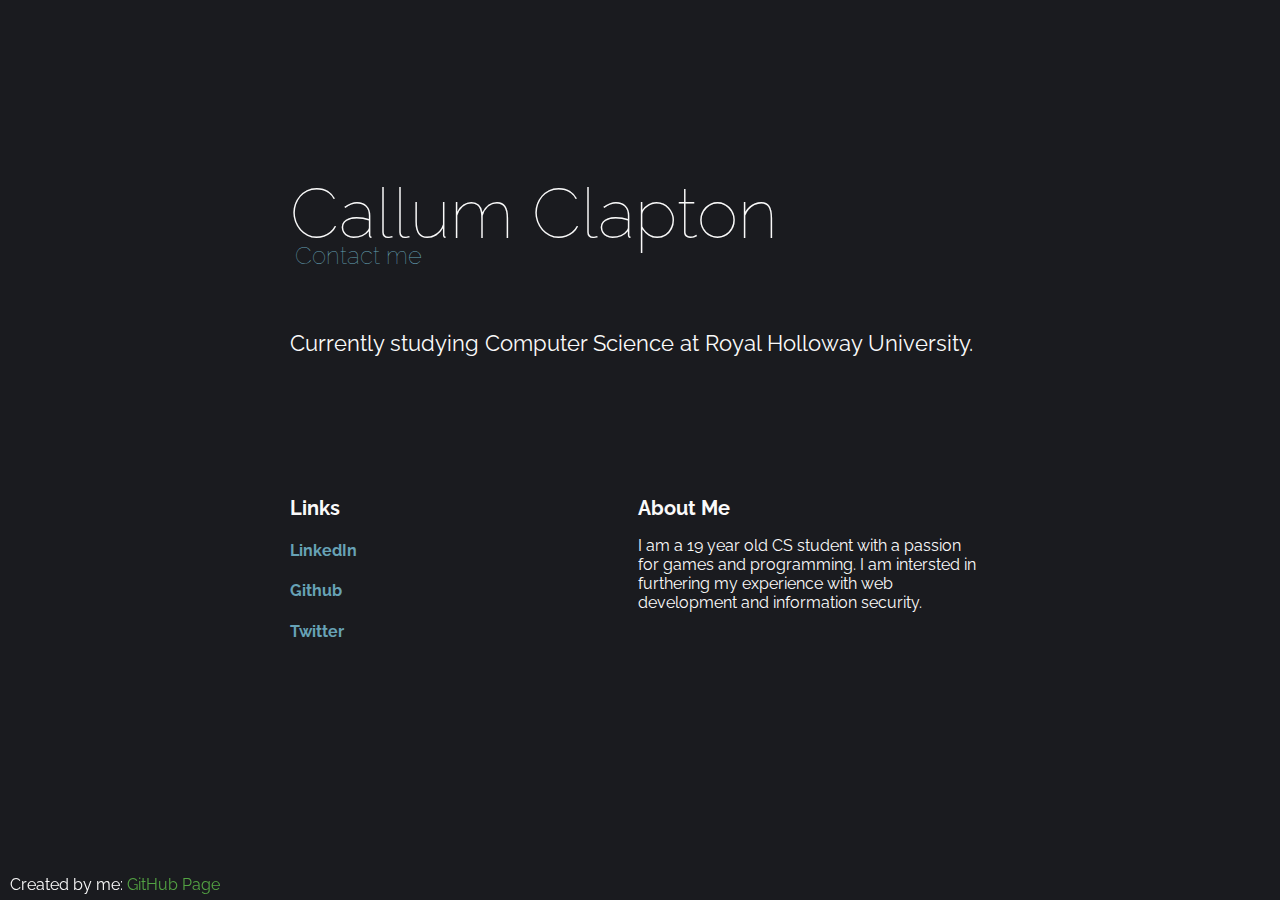
==== index.html @ 0ac468b0 "Added contact form" ====
<!DOCTYPE html>
<html>
<head>
    <meta charset="UTF-8">
    <meta name="viewport" content="width=device-width, initial-scale=1">
    <title>Callum Clapton</title>
    <link rel="stylesheet" type="text/css" href="styles.css?version=2">
    <link href="https://fonts.googleapis.com/css?family=Open+Sans|Raleway" rel="stylesheet">
</head>

<body>
    <div class="container">
        <div class="header">
            <h1 id="name">Callum Clapton</h1>
            <h2 id="email"><a href="/contact.html">Contact me</a></h2>
            <h3 id="bio">Currently studying Computer Science at Royal Holloway University.</h3>
        </div>
    </div>

    <div class="container">

        <div class="section">

            <h2 class="section-title">Links</h2>

            <div class="link-card">
                <h4><a href="https://www.linkedin.com/in/callumclapton/">LinkedIn</a><h4>
            </div>

            <div class="link-card">
                <h4><a href="https://github.com/callumjames90">Github</a><h4>
            </div>

            <div class="link-card">
                <h4><a href="https://twitter.com/callumclapton">Twitter</a><h4>
            </div>

        </div>

        <div class="section">

            <h2 class="section-title">About Me</h2>

            <div class="link-card">
                <p>I am a 19 year old CS student with a passion for games and programming. I am intersted in furthering my experience with web development and information security.</p>
            </div>

        </div>
    </div>

</body>

<footer>
    <div class="container">
        <p>Created by me:
        <a href = "https://github.com/callumjames90/website" id = footer-author>GitHub Page</a> </p>
    </div>
</footer>
</html>
---- styles.css ----
body {
    font-family: 'Raleway', sans-serif;
    background-color: #1A1B1F;
    color: #FAFAFA;
}

p {
}

a {
    color: #67a2b6;
    text-decoration: none;
}

footer {
    position: fixed;
    text-decoration: none;
    bottom: -85px;
    left: -5px;
}

.container {
    max-width: 700px;
    height: auto;
    margin: 60px auto;
    padding: 15px;
    border: 0px;
    vertical-align: baseline;
}

.header {
    position: relative;
    margin: 50px auto;
}


#name {
    font-size: 70px;
    font-weight: 1;
    display: inline-block;
}

#email {
    color: #868686;
    display: block;
    font-size: 24px;
    font-weight: 1;
    margin: 0;
    margin-top: -60px;
    margin-left: 5px;
}

#bio {
    font-size: 22px;
    font-weight: normal;
    margin-top: 60px;
}

.section {
    vertical-align: top;
    display: inline-block;
    width: 49.7%;
    height: 50px;
    box-sizing: border-box;
    margin: 0;
    padding: 0;
    border: 0;
    float: left;
}

.section-title {
    font-size: 20px;
    margin-bottom: 15px;
    margin: 0;
    padding: 0;
    border: 0;
    vertical-align: baseline;
    display: block;
}

.link-card {
    margin: 30px 0;
    box-sizing: border-box;
    margin: 0;
    border: 0;
    padding: 0;
    vertical-align: baseline;
    display: block;
}

#footer-author {
    color: #53a343;
}
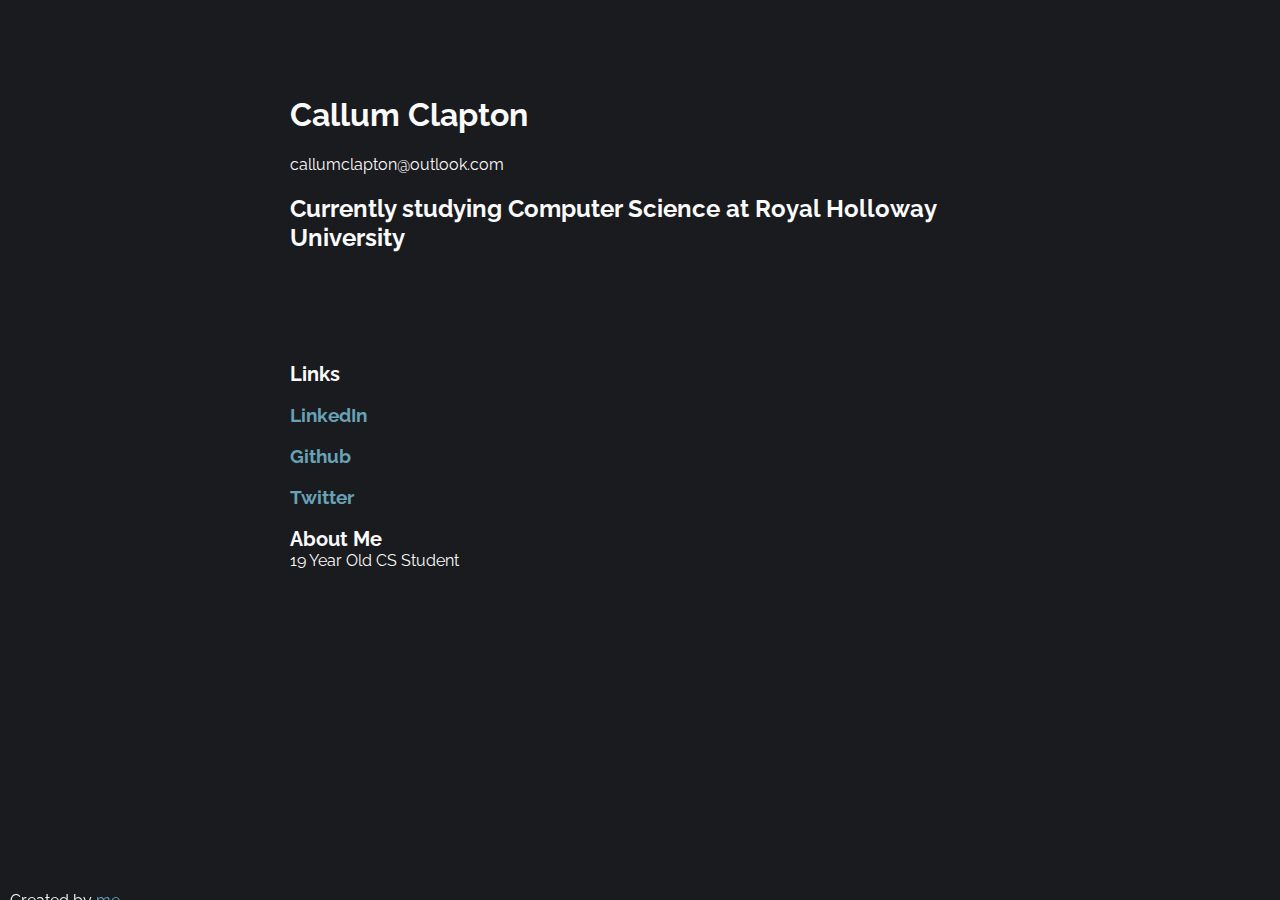
==== commit 75b68e59: "Update index.html" ====
--- a/index.html
+++ b/index.html
@@ -1,59 +1,86 @@
-<!DOCTYPE html>
-<html>
-<head>
-    <meta charset="UTF-8">
-    <meta name="viewport" content="width=device-width, initial-scale=1">
-    <title>Callum Clapton</title>
-    <link rel="stylesheet" type="text/css" href="styles.css?version=2">
-    <link href="https://fonts.googleapis.com/css?family=Open+Sans|Raleway" rel="stylesheet">
-</head>
-
-<body>
-    <div class="container">
-        <div class="header">
-            <h1 id="name">Callum Clapton</h1>
-            <h2 id="email"><a href="/contact.html">Contact me</a></h2>
-            <h3 id="bio">Currently studying Computer Science at Royal Holloway University.</h3>
-        </div>
-    </div>
-
-    <div class="container">
-
-        <div class="section">
-
-            <h2 class="section-title">Links</h2>
-
-            <div class="link-card">
-                <h4><a href="https://www.linkedin.com/in/callumclapton/">LinkedIn</a><h4>
-            </div>
-
-            <div class="link-card">
-                <h4><a href="https://github.com/callumjames90">Github</a><h4>
-            </div>
-
-            <div class="link-card">
-                <h4><a href="https://twitter.com/callumclapton">Twitter</a><h4>
-            </div>
-
-        </div>
-
-        <div class="section">
-
-            <h2 class="section-title">About Me</h2>
-
-            <div class="link-card">
-                <p>I am a 19 year old CS student with a passion for games and programming. I am intersted in furthering my experience with web development and information security.</p>
-            </div>
-
-        </div>
-    </div>
-
-</body>
-
-<footer>
-    <div class="container">
-        <p>Created by me:
-        <a href = "https://github.com/callumjames90/website" id = footer-author>GitHub Page</a> </p>
-    </div>
-</footer>
-</html>
+<!DOCTYPE html>
+<html>
+<head>
+	<title>Callum Clapton</title>
+	<link type="text/css" rel="stylesheet" href="styles.css">
+	<link rel="shortcut icon" href="/favicon.ico?v=2" /> 
+	<meta name="viewport" content="width=device-width, initial-scale=1.0">
+	<link href="https://fonts.googleapis.com/css?family=Open+Sans|Raleway" rel="stylesheet">
+	<script><!--THIS SCRIPT IS FOR GOOGLE ANALYTICS-->
+    (function(i,s,o,g,r,a,m){i['GoogleAnalyticsObject']=r;i[r]=i[r]||function(){
+    (i[r].q=i[r].q||[]).push(arguments)},i[r].l=1*new Date();a=s.createElement(o),
+    m=s.getElementsByTagName(o)[0];a.async=1;a.src=g;m.parentNode.insertBefore(a,m)
+    })(window,document,'script','//www.google-analytics.com/analytics.js','ga');
+
+    ga('create', 'UA-72819032-1', 'auto');
+    ga('send', 'pageview')
+    </script>
+	
+	<!-- Global site tag (gtag.js) - Google Analytics -->
+	<script async src="https://www.googletagmanager.com/gtag/js?id=UA-72819032-1"></script>
+	<script>
+  	window.dataLayer = window.dataLayer || [];
+  	function gtag(){dataLayer.push(arguments);}
+  	gtag('js', new Date());
+
+  	gtag('config', 'UA-72819032-1');
+    </script>
+
+</head>
+<body>
+
+	<div class="container">
+		<div class="hero">
+			<h1 class="name">Callum Clapton</h1>
+			<span class="email">callumclapton@outlook.com</span>
+
+			<h2 class="lead">Currently studying Computer Science
+				at Royal Holloway University</h2>
+		</div>
+	</div>
+
+<!-- links -->
+	<div class="container">
+
+		<div class="sections">
+			<h2 class="section-title">Links</h2>
+
+			<div class="list-card">
+				<h3><a href="https://www.linkedin.com/in/callumclapton/">LinkedIn</a></h3>
+			</div>
+
+			<div class="list-card">
+				<div>
+					<h3><a href="https://github.com/callumjames90">Github</a></h3>
+				</div>
+			</div>
+
+			<div class="list-card">
+				<div>
+					<h3><a href="https://twitter.com/callumclapton">Twitter</a></h3>
+				</div>
+			</div>
+
+
+		</div>
+		<div class="sections">
+				<h2 class="section-title">About Me</h2>
+
+				<div class="list-card">
+					<div>
+						<span>19 Year Old CS Student</span>
+					</div>
+				</div>
+
+		</div>
+	</div>
+
+	<br><br>
+
+	<footer class="container">
+		<span style="font-size: 16px; margin-top: ">Created by <a href="https://github.com/callumjames90/website">me </a></span>
+	</footer>
+
+
+</body>
+</html>
--- a/styles.css
+++ b/styles.css
@@ -1,5 +1,6 @@
 body {
     font-family: 'Raleway', sans-serif;
+    /*background-color: #1A1B1F;*/
     background-color: #1A1B1F;
     color: #FAFAFA;
 }
@@ -91,3 +92,30 @@
 #footer-author {
     color: #53a343;
 }
+
+/* Contact page specifics */
+input[type=text], select, textarea {
+  width: 100%;
+  padding: 12px;
+  color: #FAFAFA;
+  background-color: #303135;
+  border: 1px solid #303135;
+  border-radius: 4px;
+  box-sizing: border-box;
+  margin-top: 6px;
+  margin-bottom: 16px;
+  resize: vertical;
+}
+
+input[type=submit] {
+  background-color: #4CAF50;
+  color: white;
+  padding: 12px 20px;
+  border: none;
+  border-radius: 4px;
+  cursor: pointer;
+}
+
+/*input[type=submit]:hover {
+  background-color: #45a049;
+}*/
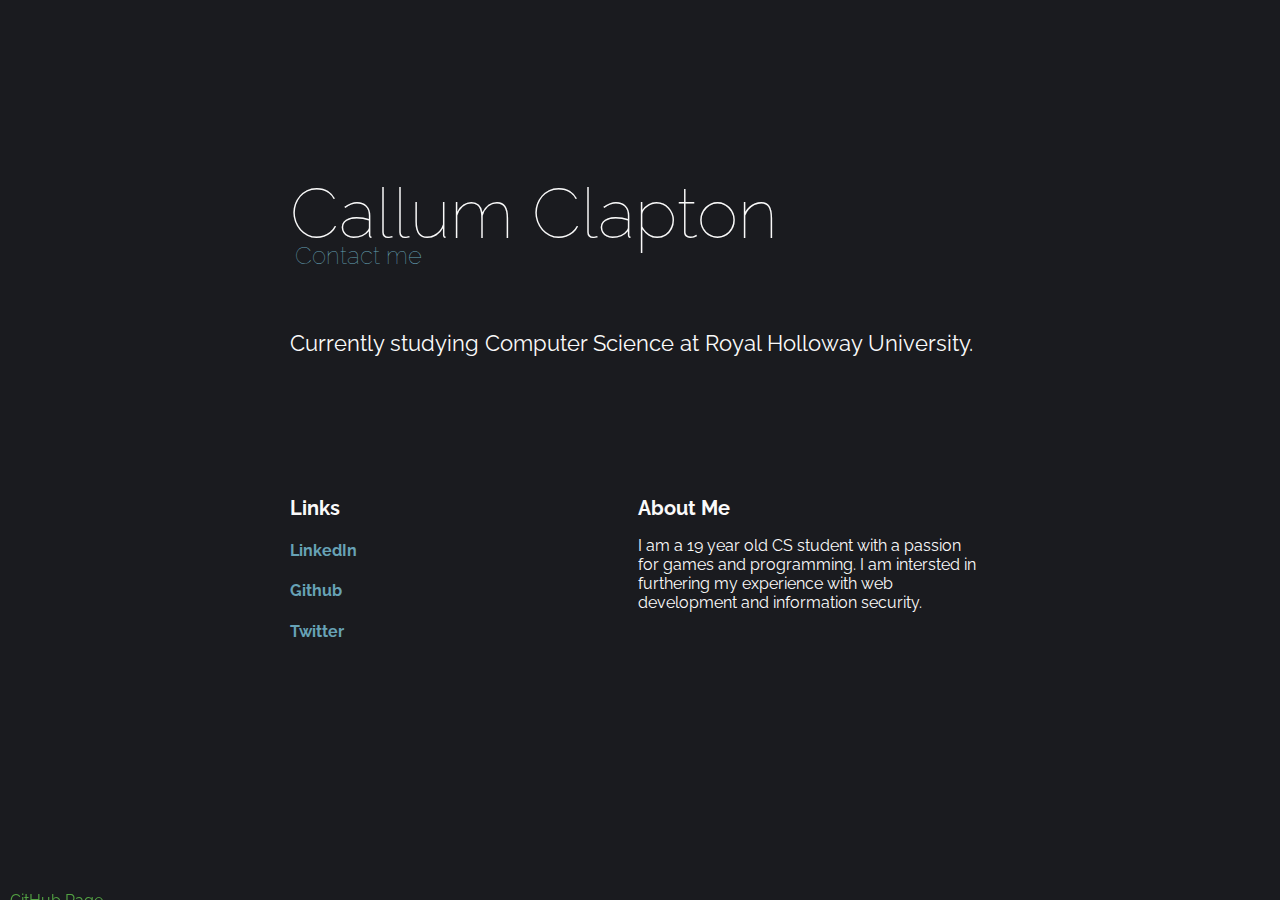
==== commit ab86f5ef: "Update index.html" ====
--- a/index.html
+++ b/index.html
@@ -1,86 +1,67 @@
-<!DOCTYPE html>
-<html>
-<head>
-	<title>Callum Clapton</title>
-	<link type="text/css" rel="stylesheet" href="styles.css">
-	<link rel="shortcut icon" href="/favicon.ico?v=2" /> 
-	<meta name="viewport" content="width=device-width, initial-scale=1.0">
-	<link href="https://fonts.googleapis.com/css?family=Open+Sans|Raleway" rel="stylesheet">
-	<script><!--THIS SCRIPT IS FOR GOOGLE ANALYTICS-->
-    (function(i,s,o,g,r,a,m){i['GoogleAnalyticsObject']=r;i[r]=i[r]||function(){
-    (i[r].q=i[r].q||[]).push(arguments)},i[r].l=1*new Date();a=s.createElement(o),
-    m=s.getElementsByTagName(o)[0];a.async=1;a.src=g;m.parentNode.insertBefore(a,m)
-    })(window,document,'script','//www.google-analytics.com/analytics.js','ga');
-
-    ga('create', 'UA-72819032-1', 'auto');
-    ga('send', 'pageview')
-    </script>
-	
-	<!-- Global site tag (gtag.js) - Google Analytics -->
-	<script async src="https://www.googletagmanager.com/gtag/js?id=UA-72819032-1"></script>
-	<script>
-  	window.dataLayer = window.dataLayer || [];
-  	function gtag(){dataLayer.push(arguments);}
-  	gtag('js', new Date());
-
-  	gtag('config', 'UA-72819032-1');
-    </script>
-
-</head>
-<body>
-
-	<div class="container">
-		<div class="hero">
-			<h1 class="name">Callum Clapton</h1>
-			<span class="email">callumclapton@outlook.com</span>
-
-			<h2 class="lead">Currently studying Computer Science
-				at Royal Holloway University</h2>
-		</div>
-	</div>
-
-<!-- links -->
-	<div class="container">
-
-		<div class="sections">
-			<h2 class="section-title">Links</h2>
-
-			<div class="list-card">
-				<h3><a href="https://www.linkedin.com/in/callumclapton/">LinkedIn</a></h3>
-			</div>
-
-			<div class="list-card">
-				<div>
-					<h3><a href="https://github.com/callumjames90">Github</a></h3>
-				</div>
-			</div>
-
-			<div class="list-card">
-				<div>
-					<h3><a href="https://twitter.com/callumclapton">Twitter</a></h3>
-				</div>
-			</div>
-
-
-		</div>
-		<div class="sections">
-				<h2 class="section-title">About Me</h2>
-
-				<div class="list-card">
-					<div>
-						<span>19 Year Old CS Student</span>
-					</div>
-				</div>
-
-		</div>
-	</div>
-
-	<br><br>
-
-	<footer class="container">
-		<span style="font-size: 16px; margin-top: ">Created by <a href="https://github.com/callumjames90/website">me </a></span>
-	</footer>
-
-
-</body>
-</html>
+<!DOCTYPE html>
+<html>
+<head>
+    <meta charset="UTF-8">
+    <meta name="viewport" content="width=device-width, initial-scale=1">
+    <title>Callum Clapton</title>
+    <link rel="stylesheet" type="text/css" href="styles.css?version=2">
+    <link href="https://fonts.googleapis.com/css?family=Open+Sans|Raleway" rel="stylesheet">
+    
+    <!-- Global site tag (gtag.js) - Google Analytics -->
+	<script async src="https://www.googletagmanager.com/gtag/js?id=UA-72819032-1"></script>
+	<script>
+  	window.dataLayer = window.dataLayer || [];
+  	function gtag(){dataLayer.push(arguments);}
+  	gtag('js', new Date());
+  	gtag('config', 'UA-72819032-1');
+    </script>
+</head>
+
+<body>
+    <div class="container">
+        <div class="header">
+            <h1 id="name">Callum Clapton</h1>
+            <h2 id="email"><a href="/contact">Contact me</a></h2>
+            <h3 id="bio">Currently studying Computer Science at Royal Holloway University.</h3>
+        </div>
+    </div>
+
+    <div class="container">
+
+        <div class="section">
+
+            <h2 class="section-title">Links</h2>
+
+            <div class="link-card">
+                <h4><a href="https://www.linkedin.com/in/callumclapton/">LinkedIn</a><h4>
+            </div>
+
+            <div class="link-card">
+                <h4><a href="https://github.com/callumjames90">Github</a><h4>
+            </div>
+
+            <div class="link-card">
+                <h4><a href="https://twitter.com/callumclapton">Twitter</a><h4>
+            </div>
+
+        </div>
+
+        <div class="section">
+
+            <h2 class="section-title">About Me</h2>
+
+            <div class="link-card">
+                <p>I am a 19 year old CS student with a passion for games and programming. I am intersted in furthering my experience with web development and information security.</p>
+            </div>
+
+        </div>
+    </div>
+
+</body>
+
+<footer>
+    <div class="container">
+        <a href = "https://github.com/callumjames90/website" id = footer-author>GitHub Page</a>
+    </div>
+</footer>
+</html>
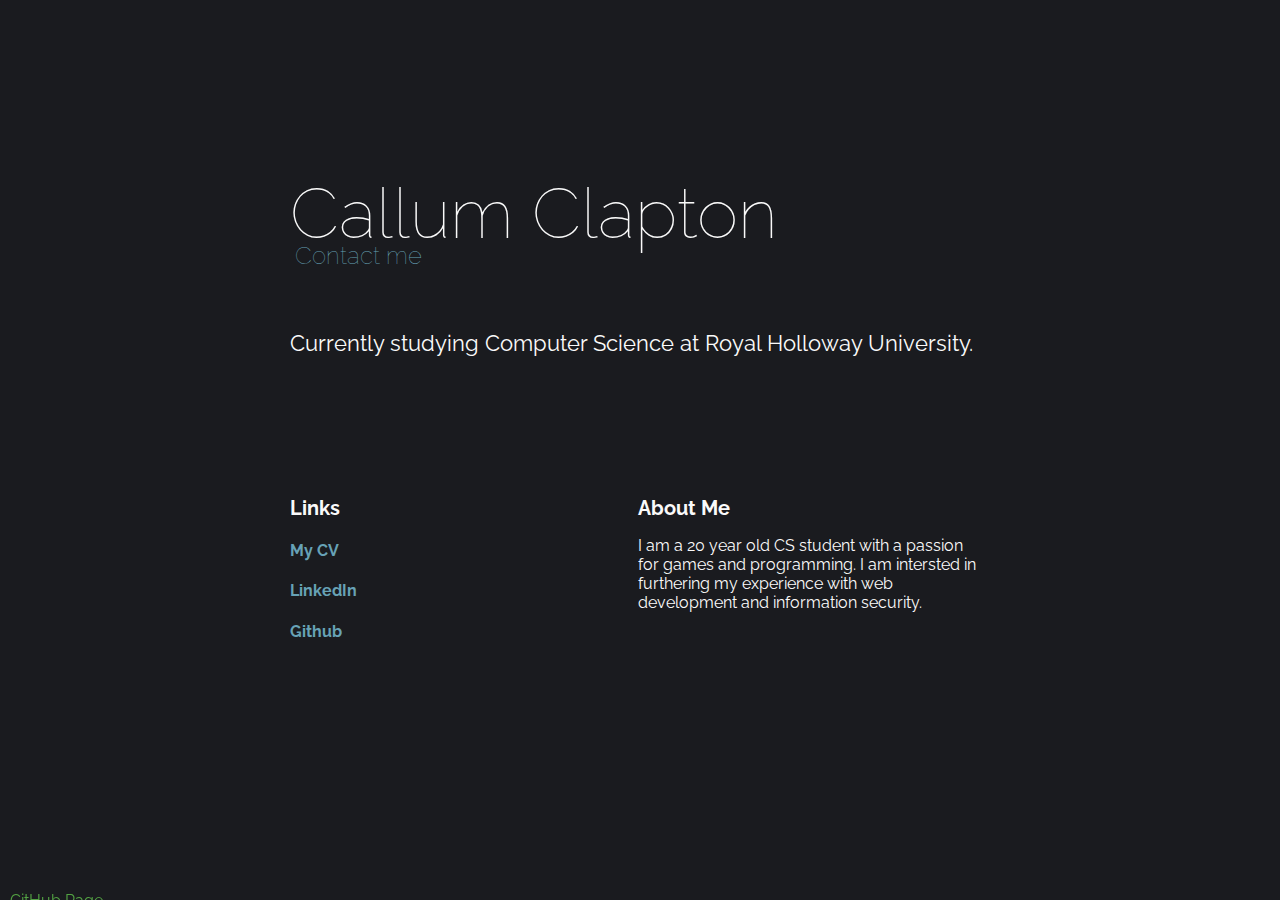
==== commit 708b5faf: "Update index.html" ====
--- a/index.html
+++ b/index.html
@@ -31,6 +31,10 @@
         <div class="section">
 
             <h2 class="section-title">Links</h2>
+		
+	    <div class="link-card">
+                <h4><a href="Callum Clapton CV Jan 2020.pdf">My CV</a><h4>
+            </div>
 
             <div class="link-card">
                 <h4><a href="https://www.linkedin.com/in/callumclapton/">LinkedIn</a><h4>
@@ -40,10 +44,6 @@
                 <h4><a href="https://github.com/callumjames90">Github</a><h4>
             </div>
 
-            <div class="link-card">
-                <h4><a href="https://twitter.com/callumclapton">Twitter</a><h4>
-            </div>
-
         </div>
 
         <div class="section">
@@ -51,7 +51,7 @@
             <h2 class="section-title">About Me</h2>
 
             <div class="link-card">
-                <p>I am a 19 year old CS student with a passion for games and programming. I am intersted in furthering my experience with web development and information security.</p>
+                <p>I am a 20 year old CS student with a passion for games and programming. I am intersted in furthering my experience with web development and information security.</p>
             </div>
 
         </div>
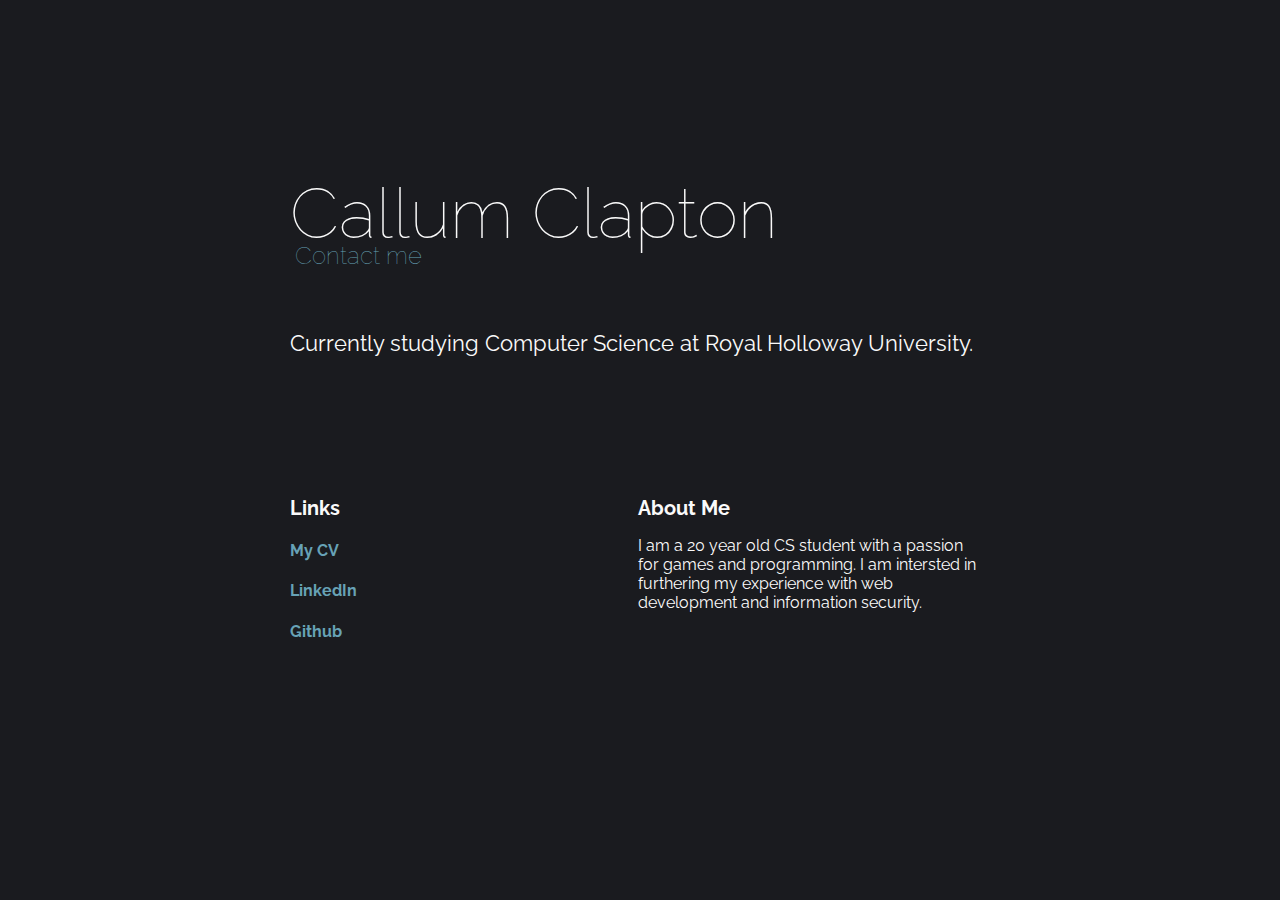
==== commit 0f671013: "Updated CV, removed footer." ====
--- a/index.html
+++ b/index.html
@@ -33,7 +33,7 @@
             <h2 class="section-title">Links</h2>
 		
 	    <div class="link-card">
-                <h4><a href="Callum Clapton CV Jan 2020.pdf">My CV</a><h4>
+                <h4><a href="Callum Clapton CV May 2020.pdf">My CV</a><h4>
             </div>
 
             <div class="link-card">
@@ -58,10 +58,5 @@
     </div>
 
 </body>
-
-<footer>
-    <div class="container">
-        <a href = "https://github.com/callumjames90/website" id = footer-author>GitHub Page</a>
-    </div>
-</footer>
+
 </html>
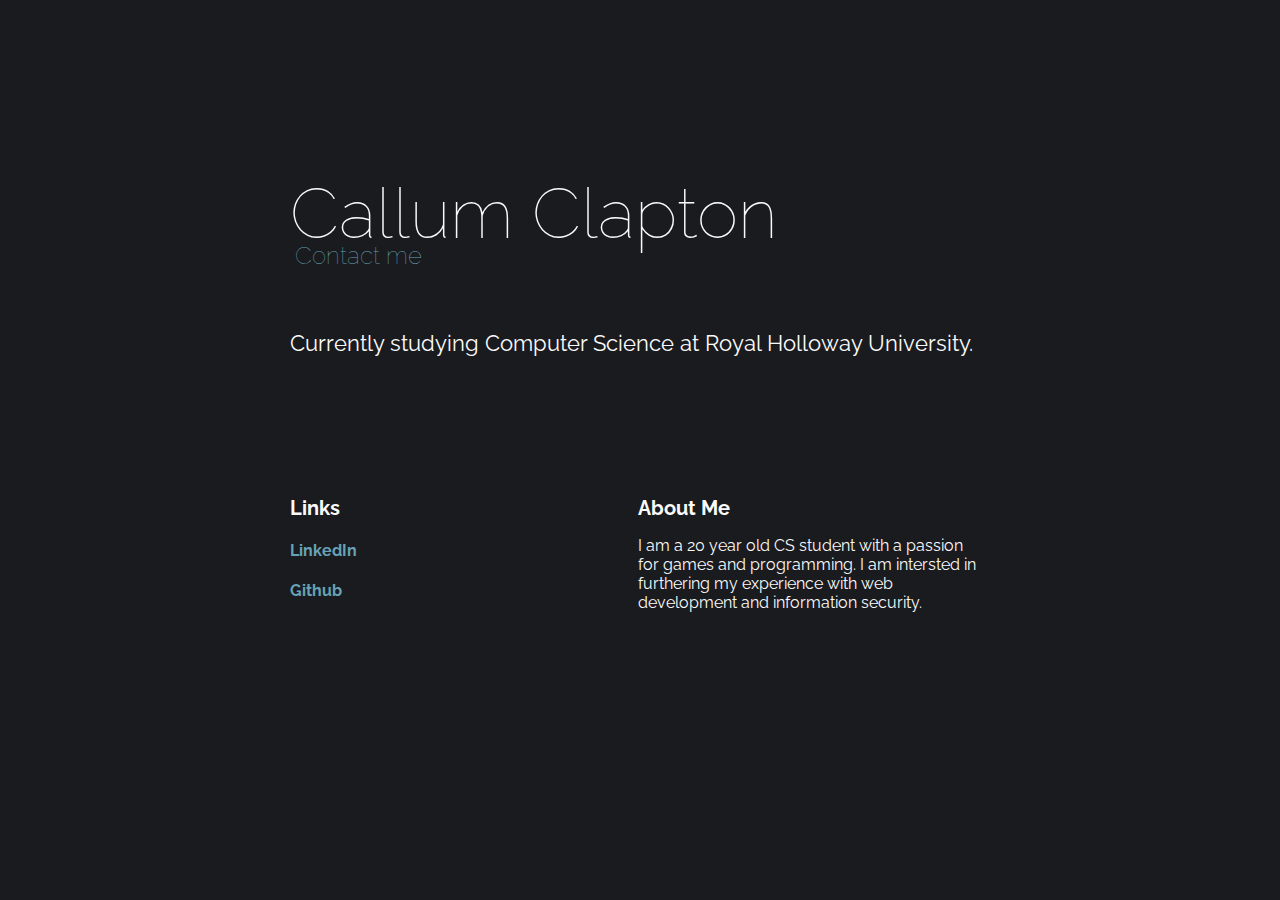
==== commit 8c5ac6df: "Update index.html" ====
--- a/index.html
+++ b/index.html
@@ -31,10 +31,6 @@
         <div class="section">
 
             <h2 class="section-title">Links</h2>
-		
-	    <div class="link-card">
-                <h4><a href="Callum Clapton CV May 2020.pdf">My CV</a><h4>
-            </div>
 
             <div class="link-card">
                 <h4><a href="https://www.linkedin.com/in/callumclapton/">LinkedIn</a><h4>
@@ -58,5 +54,5 @@
     </div>
 
 </body>
-
+
 </html>
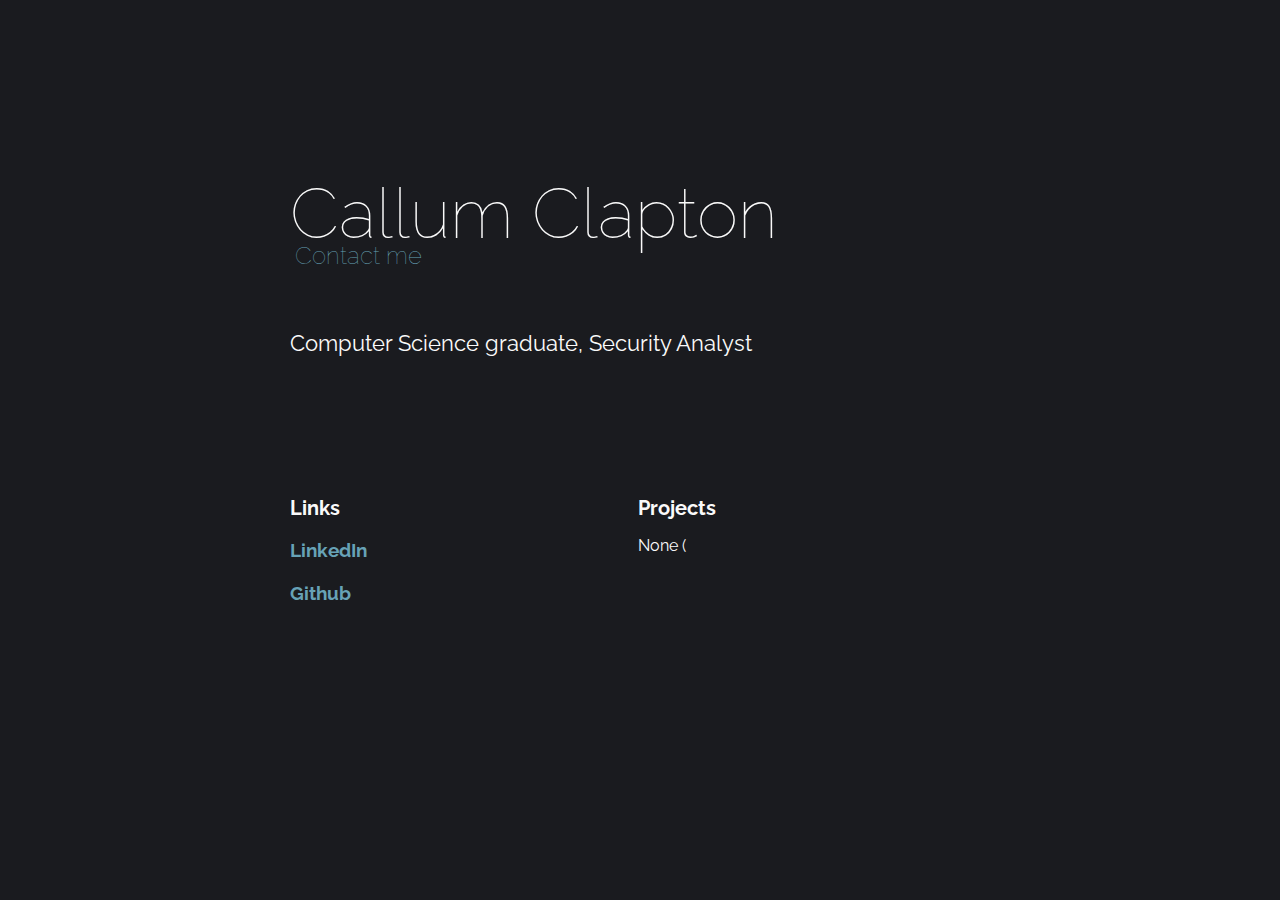
==== commit 7e22f3ff: "Cleanup" ====
--- a/index.html
+++ b/index.html
@@ -6,15 +6,6 @@
     <title>Callum Clapton</title>
     <link rel="stylesheet" type="text/css" href="styles.css?version=2">
     <link href="https://fonts.googleapis.com/css?family=Open+Sans|Raleway" rel="stylesheet">
-    
-    <!-- Global site tag (gtag.js) - Google Analytics -->
-	<script async src="https://www.googletagmanager.com/gtag/js?id=UA-72819032-1"></script>
-	<script>
-  	window.dataLayer = window.dataLayer || [];
-  	function gtag(){dataLayer.push(arguments);}
-  	gtag('js', new Date());
-  	gtag('config', 'UA-72819032-1');
-    </script>
 </head>
 
 <body>
@@ -22,7 +13,7 @@
         <div class="header">
             <h1 id="name">Callum Clapton</h1>
             <h2 id="email"><a href="/contact">Contact me</a></h2>
-            <h3 id="bio">Currently studying Computer Science at Royal Holloway University.</h3>
+            <h3 id="bio">Computer Science graduate, Security Analyst</h3>
         </div>
     </div>
 
@@ -33,21 +24,21 @@
             <h2 class="section-title">Links</h2>
 
             <div class="link-card">
-                <h4><a href="https://www.linkedin.com/in/callumclapton/">LinkedIn</a><h4>
+                <h3><a href="https://www.linkedin.com/in/callumclapton/">LinkedIn</a><h4>
             </div>
 
             <div class="link-card">
-                <h4><a href="https://github.com/callumjames90">Github</a><h4>
+                <h3><a href="https://github.com/callumjames90">Github</a><h4>
             </div>
 
         </div>
 
         <div class="section">
 
-            <h2 class="section-title">About Me</h2>
+            <h2 class="section-title">Projects</h2>
 
             <div class="link-card">
-                <p>I am a 20 year old CS student with a passion for games and programming. I am intersted in furthering my experience with web development and information security.</p>
+                <p>None &#40</p>
             </div>
 
         </div>
--- a/styles.css
+++ b/styles.css
@@ -3,9 +3,6 @@
     /*background-color: #1A1B1F;*/
     background-color: #1A1B1F;
     color: #FAFAFA;
-}
-
-p {
 }
 
 a {
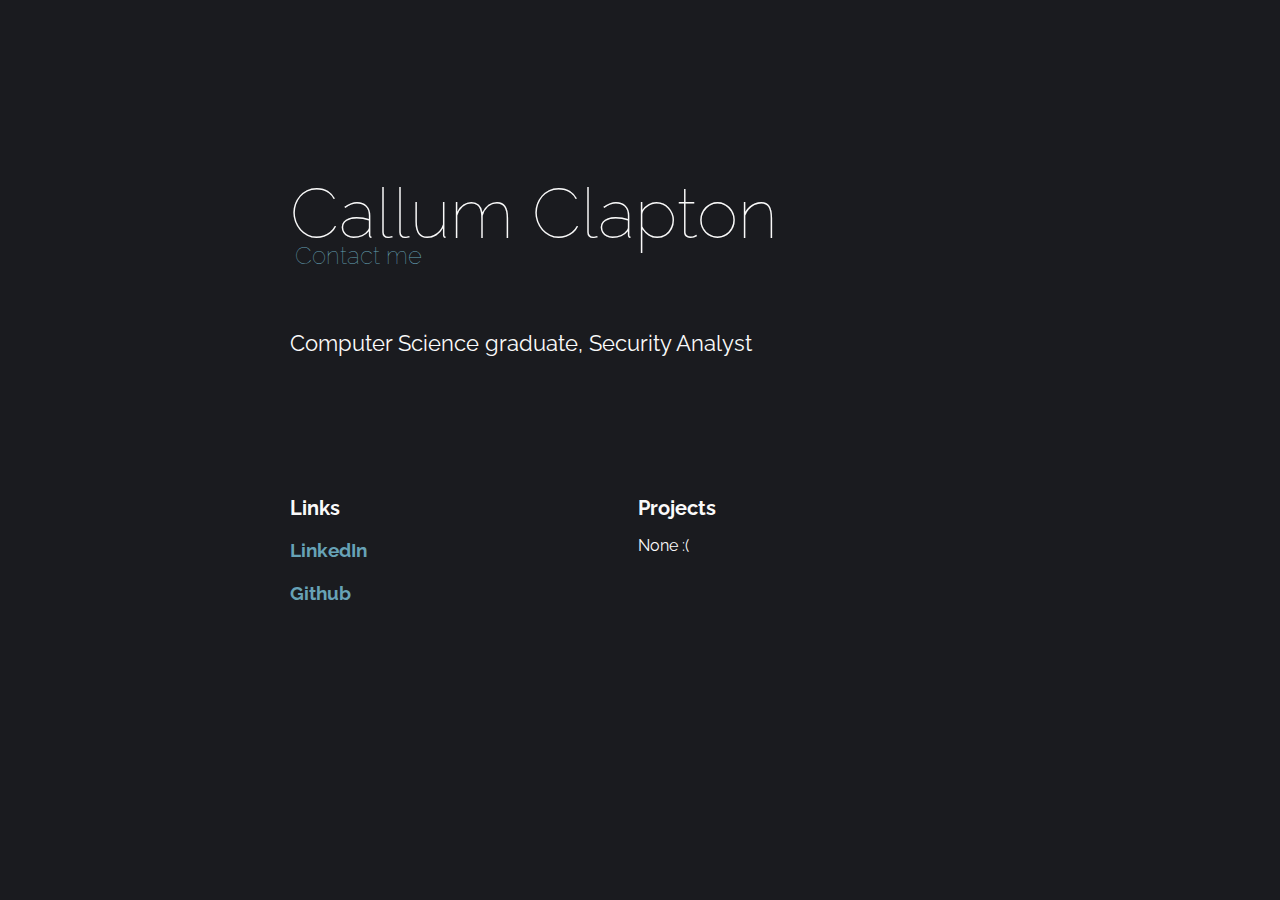
==== commit 674c74dd: "Cleanup" ====
--- a/index.html
+++ b/index.html
@@ -38,7 +38,7 @@
             <h2 class="section-title">Projects</h2>
 
             <div class="link-card">
-                <p>None &#40</p>
+                <p>None :&#40</p>
             </div>
 
         </div>
--- a/styles.css
+++ b/styles.css
@@ -1,6 +1,5 @@
 body {
     font-family: 'Raleway', sans-serif;
-    /*background-color: #1A1B1F;*/
     background-color: #1A1B1F;
     color: #FAFAFA;
 }
@@ -112,7 +111,3 @@
   border-radius: 4px;
   cursor: pointer;
 }
-
-/*input[type=submit]:hover {
-  background-color: #45a049;
-}*/
